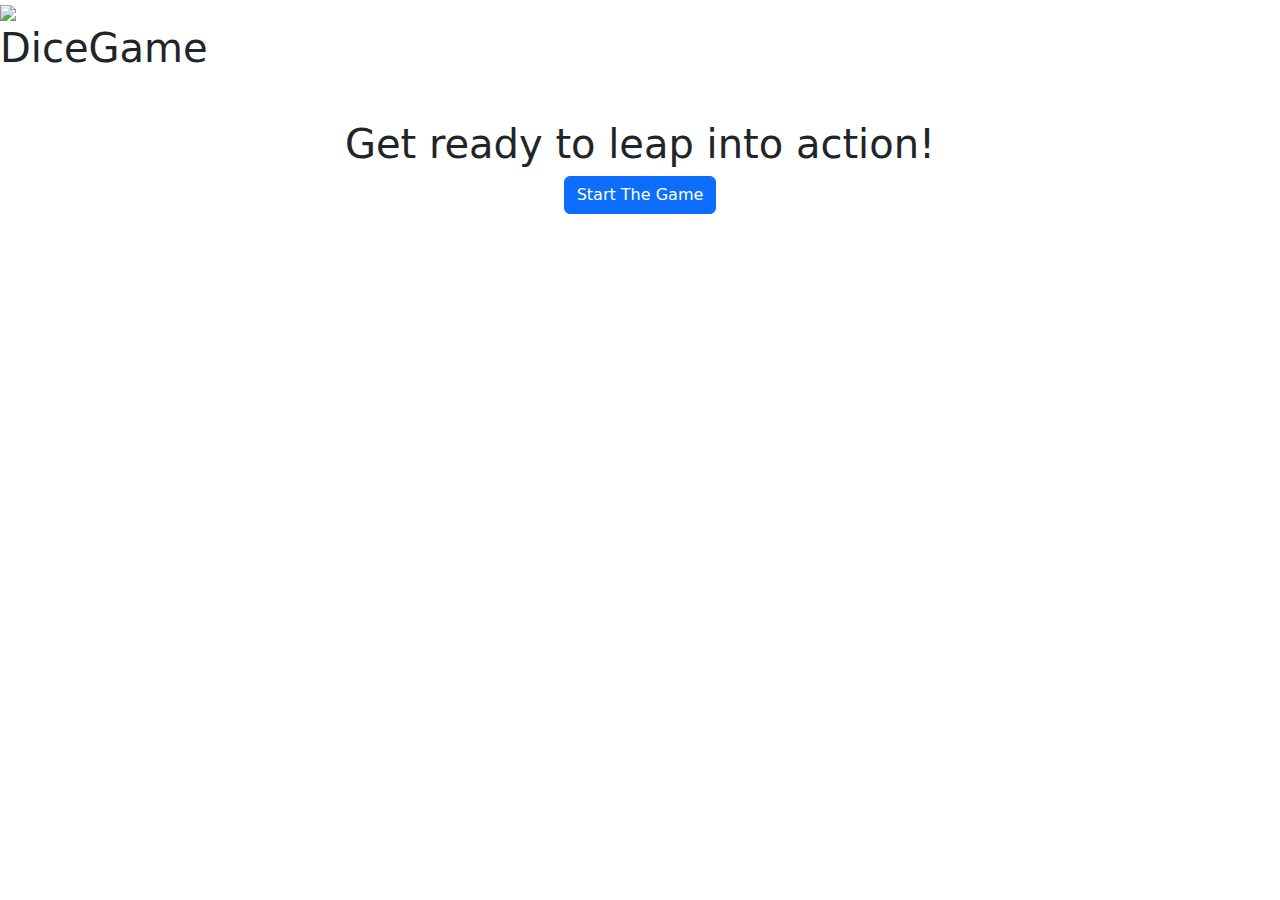
==== startGame.html @ e9f139fa "Add files via upload" ====
<!DOCTYPE html>
<html lang="en">
<head>
    <link href="https://cdn.jsdelivr.net/npm/bootstrap@5.3.3/dist/css/bootstrap.min.css" rel="stylesheet" integrity="sha384-QWTKZyjpPEjISv5WaRU9OFeRpok6YctnYmDr5pNlyT2bRjXh0JMhjY6hW+ALEwIH" crossorigin="anonymous">
    <script src="https://cdn.jsdelivr.net/npm/bootstrap@5.3.3/dist/js/bootstrap.bundle.min.js" integrity="sha384-YvpcrYf0tY3lHB60NNkmXc5s9fDVZLESaAA55NDzOxhy9GkcIdslK1eN7N6jIeHz" crossorigin="anonymous"></script>
    <link rel="preconnect" href="https://fonts.googleapis.com">
    <link rel="preconnect" href="https://fonts.gstatic.com" crossorigin>
    <link href="https://fonts.googleapis.com/css2?family=Dela+Gothic+One&display=swap" rel="stylesheet">

    <meta charset="UTF-8">
    <meta name="viewport" content="width=device-width, initial-scale=1.0">
    <link rel="stylesheet" href="css/style.css">

    <title>DiceGame - Start Game</title>
</head>
<body>

    <div id="first">
        <img src="img/probability.png" class="img">
        <h1 class="logo">DiceGame</h1>
    </div>

<div class="center">
    <div class="container text-center mt-5">
        <!-- Start Screen -->
        <div id="startScreen">
            <h1 class="noms text-center">Get ready to leap into action!</h1>
            <button id="startGame" class="btn btn-primary">Start The Game</button>
        </div>

        <!-- Game Area -->
        <div id="gameArea" style="display:none;">

            <h2><span id="currentPlayerNameGame"></span></h2>

            <div class="mb-3" id="heightContainer">
                <h3>Current Height :<span id="currentHeight">10</span></h3>
                <h4>Turn : <span id="currentTurn">1</span></h4>
            </div>

            <div id="result" style="display: none;">
                <p>Result : <span id="jumpResult"></span></p>
            </div>

            <!-- Dice Roll Results -->
            <div id="diceRolls" class="d-flex justify-content-center mt-3" style="gap: 10px;"></div>
            
            <p id="diceResult" style="color: #555;"></p>

            <div id="messageArea" class="mt-4"></div>

            <div class="d-flex justify-content-center mt-3">
                <button id="attemptJump" class="btn btn-success me-3">Attempt Jump</button>
                <button id="passHeight" class="btn btn-secondary">Pass Height</button>
            </div>

            <div class="mt-4">
                <button id="nextPlayer" class="btn btn-primary" style="display: none;">Next Player</button>
            </div>

            <div id="rankingButton" style="display: none;" class="mt-4">
                <button id="goToRanking" class="btn btn-info">Go to Ranking</button>
            </div>

        </div>
    </div>
    <script src="js/script.js" ></script>

</body>
</html>
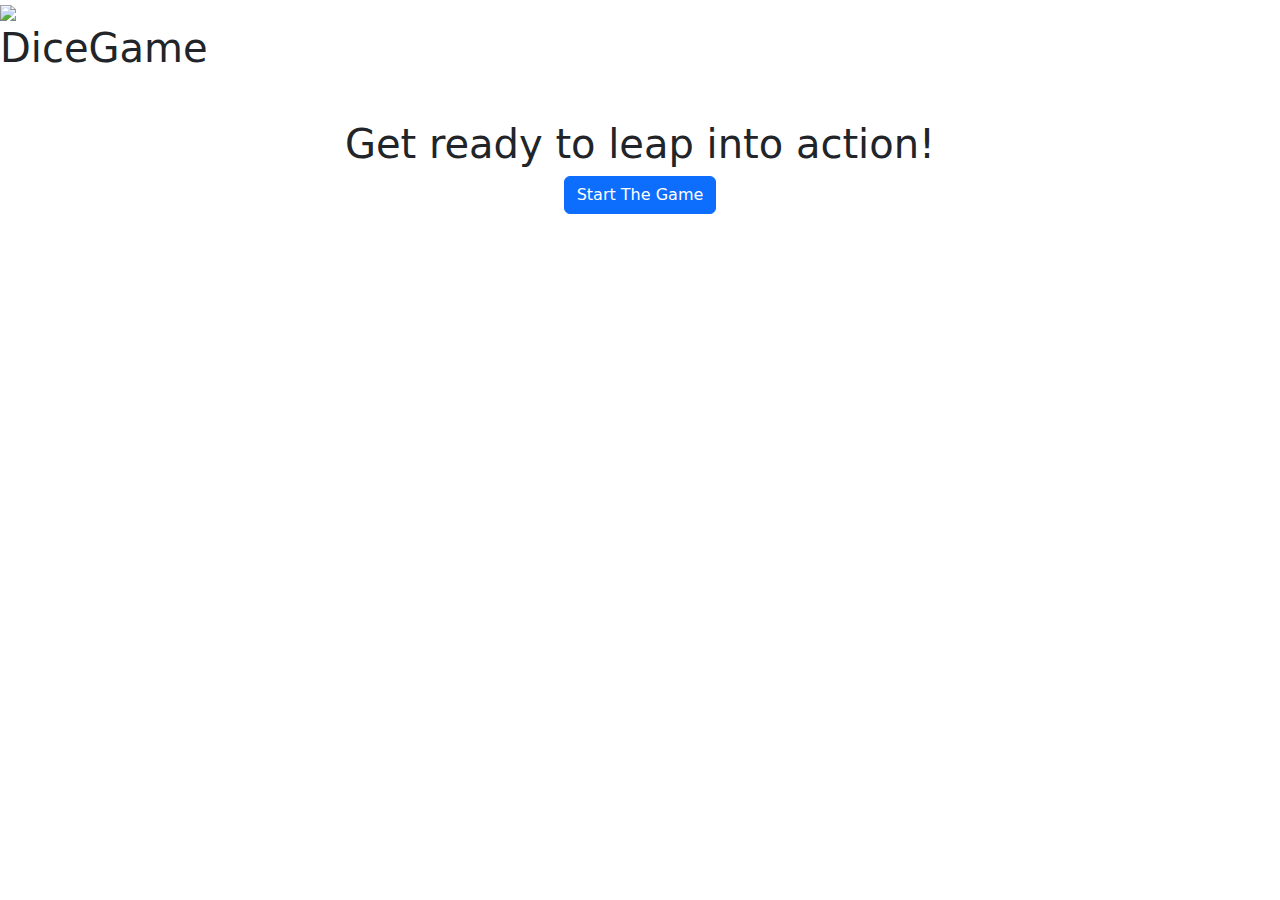
==== commit a295731b: "Update startGame.html" ====
--- a/startGame.html
+++ b/startGame.html
@@ -22,13 +22,13 @@
 
 <div class="center">
     <div class="container text-center mt-5">
-        <!-- Start Screen -->
+
         <div id="startScreen">
             <h1 class="noms text-center">Get ready to leap into action!</h1>
             <button id="startGame" class="btn btn-primary">Start The Game</button>
         </div>
 
-        <!-- Game Area -->
+   
         <div id="gameArea" style="display:none;">
 
             <h2><span id="currentPlayerNameGame"></span></h2>
@@ -42,7 +42,6 @@
                 <p>Result : <span id="jumpResult"></span></p>
             </div>
 
-            <!-- Dice Roll Results -->
             <div id="diceRolls" class="d-flex justify-content-center mt-3" style="gap: 10px;"></div>
             
             <p id="diceResult" style="color: #555;"></p>
